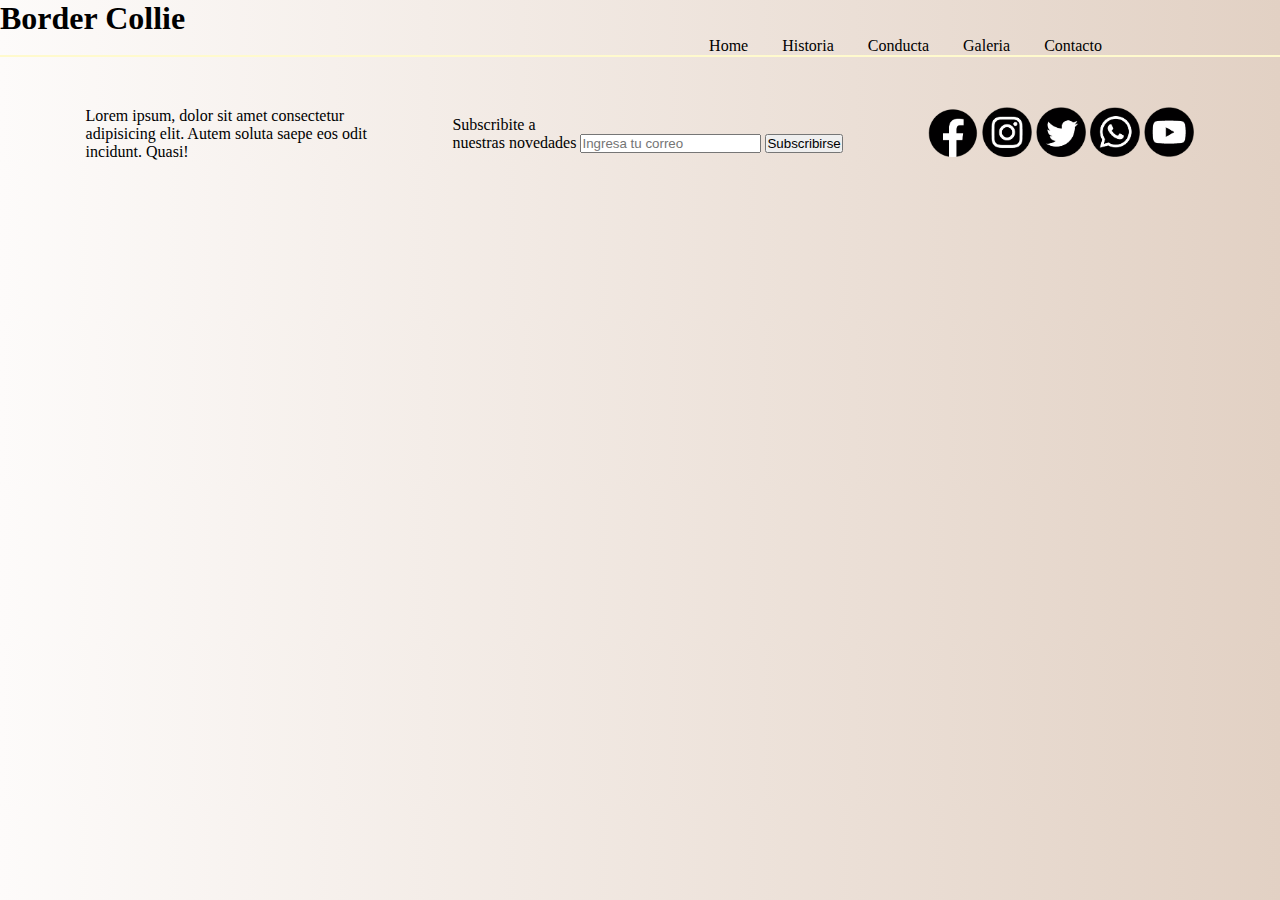
==== views/conducta.html @ 5aad0565 "cambios_entrega1" ====
<!DOCTYPE html>
<html lang="en">
<head>
    <meta charset="UTF-8">
    <meta http-equiv="X-UA-Compatible" content="IE=edge">
    <meta name="viewport" content="width=device-width, initial-scale=1.0">
    <title>Borders Collie</title>
    <link rel="stylesheet" href="/css/estilo.css">
    <link rel="shortcut icon" href="" type="image/x-icon">
</head>
    <!-- Titulo de la pagina -->
    <header class="titulo__pag">
        <h1>Border Collie</h1>
    </header>
<body>
    <header class="navegacion">
        <!-- imagen a la izquierda -->
        <img class="navegacion__img" src="" alt="">
        <!-- menú de navegacion -->
        <nav class="navegacion__botones">
            <ul>
                <a href="/index.html">
                    <li>Home</li>
                </a>
                <a href="./views/historia.html">
                    <li>Historia</li>
                </a>
                <a href="./views/conducta.html">
                    <li>Conducta</li>
                </a>
                <a href="./views/galeria.html">
                    <li>Galeria</li>
                </a>
                <a href="./views/contacto.html">
                    <li>Contacto</li>
                </a>
            </ul>
        </nav>
    </header>
    <!-- Footer -->
    <footer class="footer">
        <div class="footer__info">
            <p>Lorem ipsum, dolor sit amet consectetur <br> adipisicing elit. Autem soluta saepe eos odit <br> incidunt. Quasi!</p>
        </div>
        <!-- Subscripcion a newslatter -->
        <form class="footer__news" action="newslater.php" method="get">
            <label for="newslatter">Subscribite a <br> nuestras novedades</label>
            <input type="email" name="newslatter" placeholder="Ingresa tu correo" required >
            <input type="submit" value="Subscribirse">
        </form>
        <!-- Iconos a rrss -->
        <div class="footer__rrss">
            <a href="https://www.facebook.com/"><img src="/assets/icons/FACE.png" alt="logo de facebook"></a>
            <a href="https://www.instagram.com/"><img src="/assets/icons/INSTA.png" alt="logo de instagram"></a>
            <a href="https://twitter.com/?lang=es"><img src="/assets/icons/TWITER.png" alt="logo de twiter"></a>
            <a href="https://web.whatsapp.com/"><img src="/assets/icons/WHATS.png" alt="logo de whatsapp"></a>
            <a href="https://www.youtube.com/"><img src="/assets/icons/YT.png" alt="logo de you tube"></a>
        </div>
    </footer>
</body>
</html>
---- css/estilo.css ----
/* color para fondo imagen #dbdbdb */
*{
    margin: 0;
    padding: 0;
}
body{
    background: #fdfbfa; background: -moz-linear-gradient(to right,  #fdfbfa 0%,#e2d1c4 100%); background: -webkit-linear-gradient(to right,  #fdfbfa 0%,#e2d1c4 100%); background: linear-gradient(to right,  #fdfbfa 0%,#e2d1c4 100%);
}
.contenedor{
    display: grid;
    grid-template-areas: 
    "navegacion"
    "frase"
    "tarjetas"
    "footer";
    /* grid-template-rows: 25% 100px % 25%;
    grid-row-gap: 10px;
    grid-template-columns: 100%;
    height: 100vh;
    width: 100vw;    */
}
.navegacion{
    display: flex;
    align-items: center;
    justify-content: space-around;
    justify-items: center;
    border-bottom: lemonchiffon solid 2px;
}
/* .navegacion__img img{
    width: 30%;
} */
.navegacion__botones{
    height: 30%;
    
}
.navegacion__img{
    width: 16%;
}
.navegacion__titulo{
    height: 70%;
}
.navegacion__botones a{
    text-decoration: none;  
}
.navegacion__botones li{
    list-style: none;
    display: inline;
    color: black;
    /* font-family: 'Pacifico'; */
    margin: 15px;    
}
.navegacion h1{
    font-size: 60px;
    font-family: 'Pacifico', cursive;
}
.frase{
    display: flex;
    flex-direction: column;
    align-items: center;
    justify-content:space-evenly;
    text-align: right;
    margin-top: 50px;
}
.frase h2{
    font-family: 'Pacifico', cursive;
    font-size: 30px;
}
.frase h5{
    font-family: 'Estonia', cursive;
    font-size: 30px;
}

.tarjetas{
	width: 1100px;
	margin: 50px auto;
	display: flex;
	justify-content: center;
}

.tarjetas__tarjeta{
	margin: 10px;
	perspective: 800;
}

.tarjeta{
	width: 300px;
	height: 350px;
	background: #c49572;
	position: relative;
	transform-style: preserve-3d;
	transition: .7s ease;
	box-shadow: 0px 10px 15px -5px rgba(0,0,0,0.65);

}

.tarjeta__adelante, .tarjeta__atras{
	width: 100%;
	height: 100%;
	position: absolute;
	top: 0;
	left: 0;
	backface-visibility: hidden;
}

.tarjeta__adelante{
	width: 100%;
}

.tarjeta__atras{
	transform: rotateY(180deg);
	padding: 10px;
	display: flex;
	justify-content: center;
	align-items: center;
    font-size: 18px;
	text-align: center;
	color: rgb(0, 0, 0);
	/* font-family: "open sans"; */
}

.tarjetas__tarjeta:hover .tarjeta{
	-webkit-transform: rotateY(180deg);
	transform: rotateY(180deg);
}

.tarjeta1{
	background-image: url(../assets/images/historiaIndex.png);
	background-size: cover;
}

.tarjeta2{
	background-image: url(../assets/images/conductaIndex.png);
	background-size: cover;
}

.tarjeta3{
	background-image:url(../assets/images/galeriaIndex.png);
	background-size: cover;
}

.footer{
    display: flex;
    align-items: center;
    justify-content: space-evenly;
    margin-top: 50px;

}

.footer__rrss img{
    width: 50px;
}
/* Smartphones (portrait and landscape) ----------- */
@media only screen
and (min-device-width : 320px) and (max-device-width : 480px) {
    .navegacion{
        display: flex;
        flex-direction: column;
        align-items: center;
        justify-content: space-around;
        justify-items: center;
        border-bottom: lemonchiffon solid 2px;
    }
    .navegacion__botones{
    height: 30%;
    width: 100%;  
    }
.navegacion__img{
    width: 16%;
    }
.navegacion__titulo{
    height: 70%;
    }
.navegacion__botones li{
    list-style: none;
    display: inline;
    color: black;
    /* font-family: 'Pacifico'; */
    margin: 5px;    
    }
    .tarjetas{
        width: 1100px;
        margin: 50px;
        display: flex;
        flex-direction: column;
        justify-content: center;
    }
    .footer{
        display: flex;
        align-items: center;
        flex-direction: column;
        justify-content: space-evenly;
        margin-top: 50px;
    }
    .frase{
        display: flex;
        flex-direction: column;
        align-items: center;
        justify-content:space-evenly;
        text-align: center;
        margin-top: 50px;
    }
    .historia__1{
        display: flex;
        flex-direction: column;
        align-items:center;
        justify-content: space-around;
        
    }
    .historia__2{
        display: flex;
        flex-direction: column;
        align-items: center;
        justify-content: space-around;
        margin-top: 80px;
    }
    .historia p{
        width: 100%;
        font-size: 20px;
    }
    .historia__img1{
        width: 100%;
    }
    .historia__img2{
        width: 100%;
    }
}
.historia{
    display: flex;
    flex-direction: column;
}
.titulo__historia{
    display: flex;
    align-content: center;
    justify-content: center;
    font-family: 'Pacifico', cursive;
    font-size: 30px ;
}
.historia__1{
    display: flex;
    align-items: center;
    justify-content: space-around;
}
.historia__2{
    display: flex;
    align-items: center;
    justify-content: space-around;
    margin-top: 80px;
}
.historia p{
    width: 50%;
    font-size: 20px;
    
}
.historia__img1{
    width: 500px;
}
.historia__img2{
    width: 380px;
}
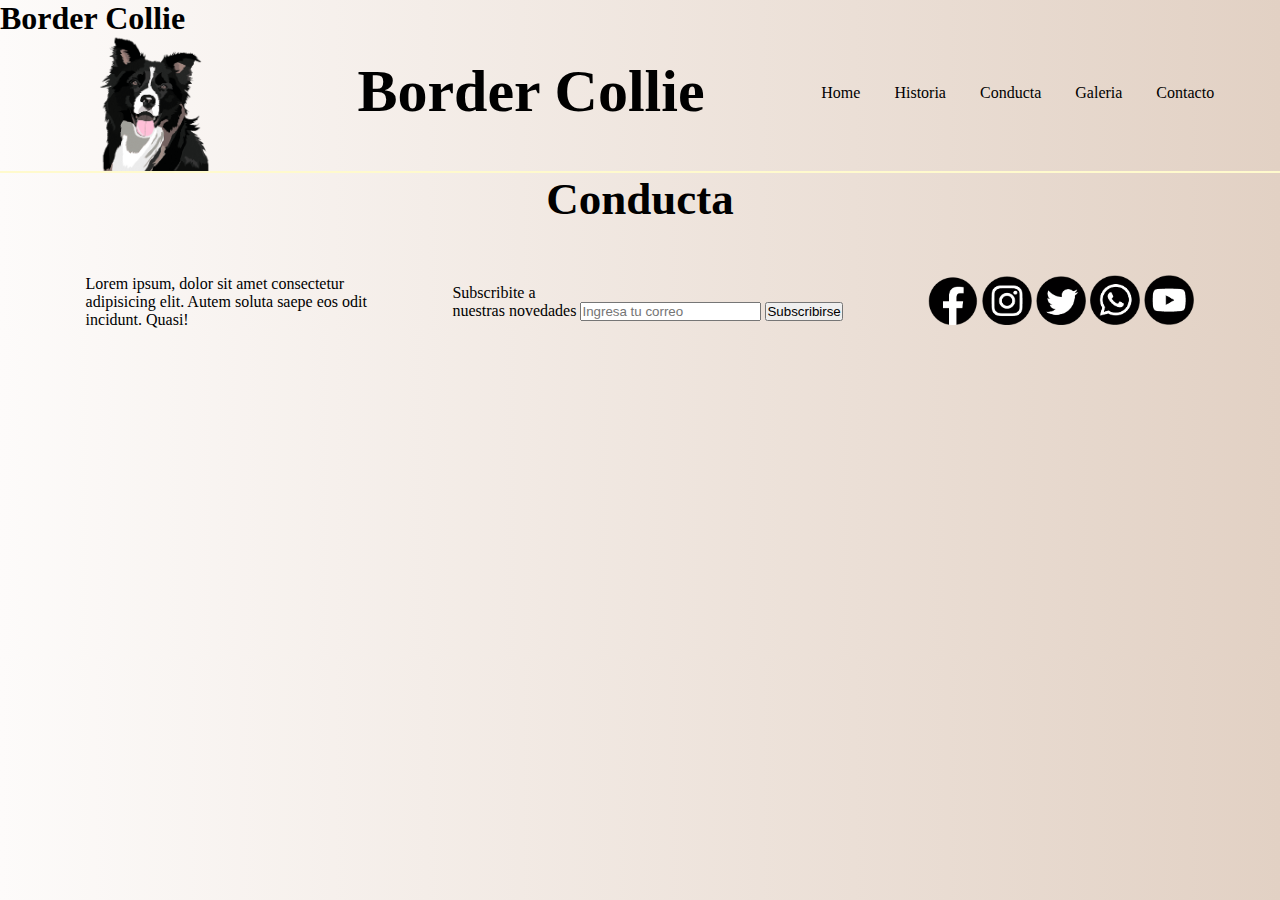
==== commit 61f74f78: "estilos y link" ====
--- a/views/conducta.html
+++ b/views/conducta.html
@@ -5,38 +5,50 @@
     <meta http-equiv="X-UA-Compatible" content="IE=edge">
     <meta name="viewport" content="width=device-width, initial-scale=1.0">
     <title>Borders Collie</title>
-    <link rel="stylesheet" href="/css/estilo.css">
+    <link rel="stylesheet" href="../css/estilo.css">
     <link rel="shortcut icon" href="" type="image/x-icon">
 </head>
     <!-- Titulo de la pagina -->
     <header class="titulo__pag">
         <h1>Border Collie</h1>
     </header>
-<body>
-    <header class="navegacion">
-        <!-- imagen a la izquierda -->
-        <img class="navegacion__img" src="" alt="">
-        <!-- menú de navegacion -->
-        <nav class="navegacion__botones">
-            <ul>
-                <a href="/index.html">
-                    <li>Home</li>
-                </a>
-                <a href="./views/historia.html">
-                    <li>Historia</li>
-                </a>
-                <a href="./views/conducta.html">
-                    <li>Conducta</li>
-                </a>
-                <a href="./views/galeria.html">
-                    <li>Galeria</li>
-                </a>
-                <a href="./views/contacto.html">
-                    <li>Contacto</li>
-                </a>
-            </ul>
-        </nav>
-    </header>
+    <body>
+        <div class="contenedor">
+            <header class="navegacion">
+                <img class="navegacion__img" src="../assets/images/logoBarra.svg" alt="logo cara de perro">
+                <h1 class="navegacion__titulo">Border Collie</h1>
+                <!-- menú de navegacion -->
+                <div class="navegacion__botones">
+                    <nav>
+                        <ul>
+                            <a href="../index.html">
+                                <li>Home</li>
+                            </a>
+                            <a href="historia.html">
+                                <li>Historia</li>
+                            </a>
+                            <a href="conducta.html">
+                                <li>Conducta</li>
+                            </a>
+                            <a href="galeria.html">
+                                <li>Galeria</li>
+                            </a>
+                            <a href="contacto.html">
+                                <li>Contacto</li>
+                            </a>
+                        </ul>
+                    </nav>
+                </div>
+                <!-- imagen a la izquierda -->
+                <!-- <div class="navegacion__img">
+                    <img src="/assets/images/border-collie-perfil.jpg" alt="">
+                </div> -->
+            </header>
+            <div class="titulo__historia">
+                <h2>Conducta</h2>
+            </div>
+
+        </div>
     <!-- Footer -->
     <footer class="footer">
         <div class="footer__info">
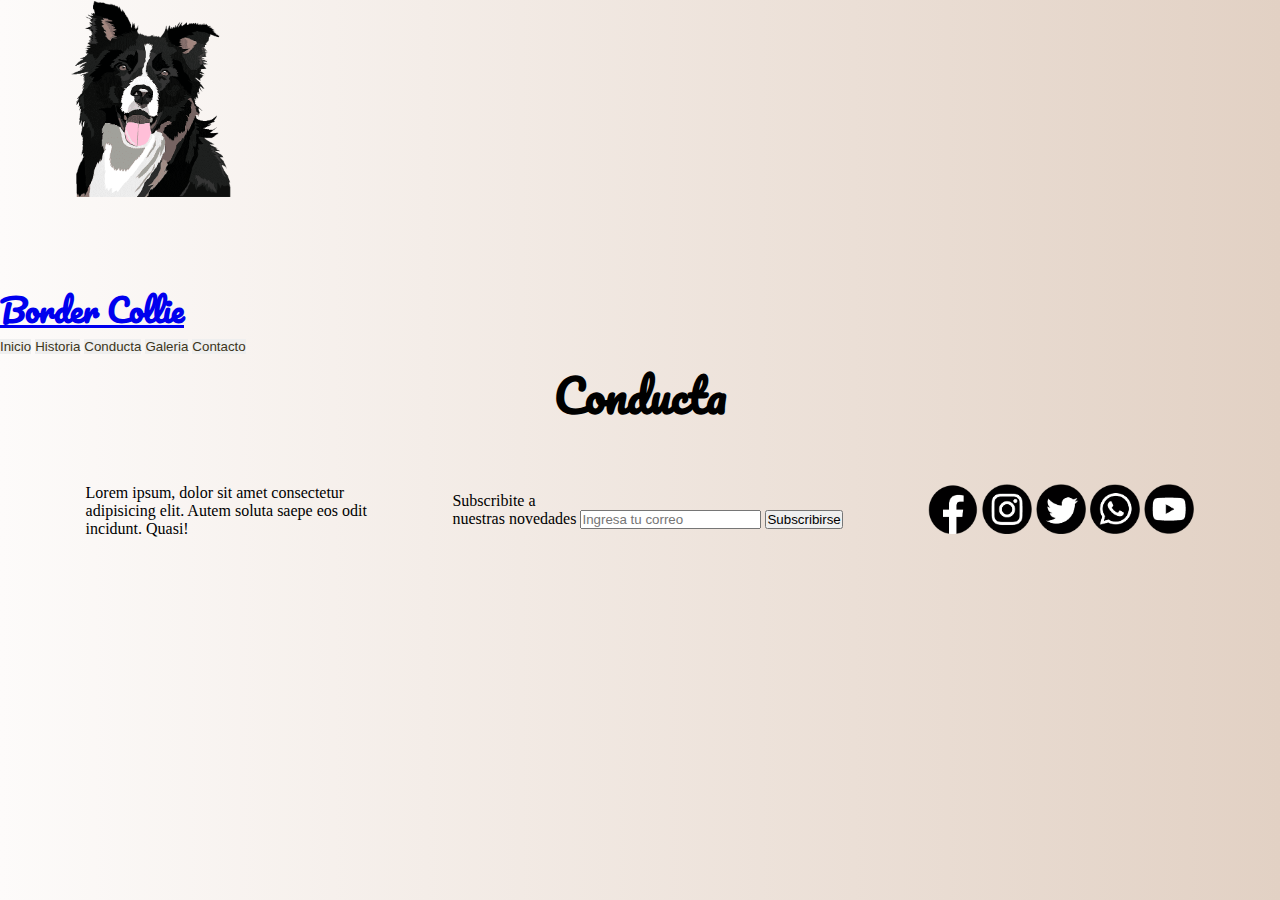
==== commit 1759a720: "links e imagenes" ====
--- a/views/conducta.html
+++ b/views/conducta.html
@@ -1,49 +1,40 @@
 <!DOCTYPE html>
 <html lang="en">
-<head>
-    <meta charset="UTF-8">
-    <meta http-equiv="X-UA-Compatible" content="IE=edge">
-    <meta name="viewport" content="width=device-width, initial-scale=1.0">
-    <title>Borders Collie</title>
-    <link rel="stylesheet" href="../css/estilo.css">
-    <link rel="shortcut icon" href="" type="image/x-icon">
-</head>
-    <!-- Titulo de la pagina -->
-    <header class="titulo__pag">
-        <h1>Border Collie</h1>
-    </header>
+    <head>
+        <meta charset="UTF-8">
+        <meta http-equiv="X-UA-Compatible" content="IE=edge">
+        <meta name="viewport" content="width=device-width, initial-scale=1.0">
+        <link rel="preconnect" href="https://fonts.googleapis.com">
+        <link rel="preconnect" href="https://fonts.gstatic.com" crossorigin>
+        <link href="https://fonts.googleapis.com/css2?family=Pacifico&display=swap" rel="stylesheet"> 
+        <title>Borders Collie</title>
+        <link rel="stylesheet" href="../css/estilo.css">
+        <link rel="shortcut icon" href="" type="image/x-icon">
+        <link rel="preconnect" href="https://fonts.googleapis.com">
+        <link rel="preconnect" href="https://fonts.gstatic.com" crossorigin>
+        <link href="https://fonts.googleapis.com/css2?family=Comforter&family=Pacifico&display=swap" rel="stylesheet">
+        <link rel="preconnect" href="https://fonts.googleapis.com">
+        <link rel="preconnect" href="https://fonts.gstatic.com" crossorigin>
+        <link href="https://fonts.googleapis.com/css2?family=Estonia&display=swap" rel="stylesheet">
+        <link href="https://cdn.jsdelivr.net/npm/bootstrap@5.1.3/dist/css/bootstrap.min.css" rel="stylesheet" integrity="sha384-1BmE4kWBq78iYhFldvKuhfTAU6auU8tT94WrHftjDbrCEXSU1oBoqyl2QvZ6jIW3" crossorigin="anonymous">
+    </head>
     <body>
         <div class="contenedor">
-            <header class="navegacion">
-                <img class="navegacion__img" src="../assets/images/logoBarra.svg" alt="logo cara de perro">
-                <h1 class="navegacion__titulo">Border Collie</h1>
-                <!-- menú de navegacion -->
-                <div class="navegacion__botones">
-                    <nav>
-                        <ul>
-                            <a href="../index.html">
-                                <li>Home</li>
+                <header>
+                    <nav class="navbar navbar-light bg-light">
+                        <div class="container-fluid">
+                            <a class="navbar-brand nav" href="../index.html">
+                            <img src="../assets/images/logoBarra.svg" alt="" width="300" height="" class="d-inline-block align-text-top">
+                            <h1 class="navegacion-titulo">Border Collie</h1>
                             </a>
-                            <a href="historia.html">
-                                <li>Historia</li>
-                            </a>
-                            <a href="conducta.html">
-                                <li>Conducta</li>
-                            </a>
-                            <a href="galeria.html">
-                                <li>Galeria</li>
-                            </a>
-                            <a href="contacto.html">
-                                <li>Contacto</li>
-                            </a>
-                        </ul>
+                            <a href="../index.html"><button type="button" class="btn btn-outline-warning">Inicio</button></a>
+                            <a href="../views/historia.html"><button type="button" class="btn btn-outline-warning">Historia</button></a>
+                            <a href="../views/conducta.html"><button type="button" class="btn btn-outline-warning">Conducta</button></a>
+                            <a href="../views/galeria.html"><button type="button" class="btn btn-outline-warning">Galeria</button></a>
+                            <a href="../views/contacto.html"><button type="button" class="btn btn-outline-warning">Contacto</button></a>
+                        </div>
                     </nav>
-                </div>
-                <!-- imagen a la izquierda -->
-                <!-- <div class="navegacion__img">
-                    <img src="/assets/images/border-collie-perfil.jpg" alt="">
-                </div> -->
-            </header>
+                </header>
             <div class="titulo__historia">
                 <h2>Conducta</h2>
             </div>
--- a/css/estilo.css
+++ b/css/estilo.css
@@ -258,4 +258,63 @@
 }
 .historia__img2{
     width: 380px;
+}
+.galeria{
+    padding-bottom: 3em;
+    padding-top: 1em;
+    display: grid;
+    grid-template-columns: repeat(4, 1fr);
+    grid-auto-rows: 160px;
+    grid-template-areas: 
+    "img1 img1 img2 img3"
+    "img1 img1 img4 img4"
+    "img1 img1 img4 img4"
+    "img5 img5 img6 img7"
+    "img5 img5 img8 img8"
+    "img5 img5 img8 img8";
+    gap: .8em;
+}
+.galeria__imagen{
+    width: 100%;
+    height: 100%;
+    border-radius: 30px;
+    cursor: pointer;
+}
+.galeria__imagen:hover{
+    transform: scale(1.15);
+}
+.galeria__img1{
+    grid-area: img1;
+}
+.galeria__img2{
+    grid-area: img2;
+}
+.galeria__img3{
+    grid-area: img3;
+}
+.galeria__img4{
+    grid-area: img4;
+}
+.galeria__img5{
+    grid-area: img5;
+}
+.galeria__img6{
+    grid-area: img6;
+}
+.galeria__img7{
+    grid-area: img7;
+}
+.galeria__img8{
+    grid-area: img8;
+}
+.navegacion-titulo{
+    margin-top: 5rem;
+    font-family: 'Pacifico', cursive;
+}
+.container-fluid{
+    justify-content: space-around;
+}
+.btn-outline-warning {
+    color: #3c3520;
+    border: none;
 }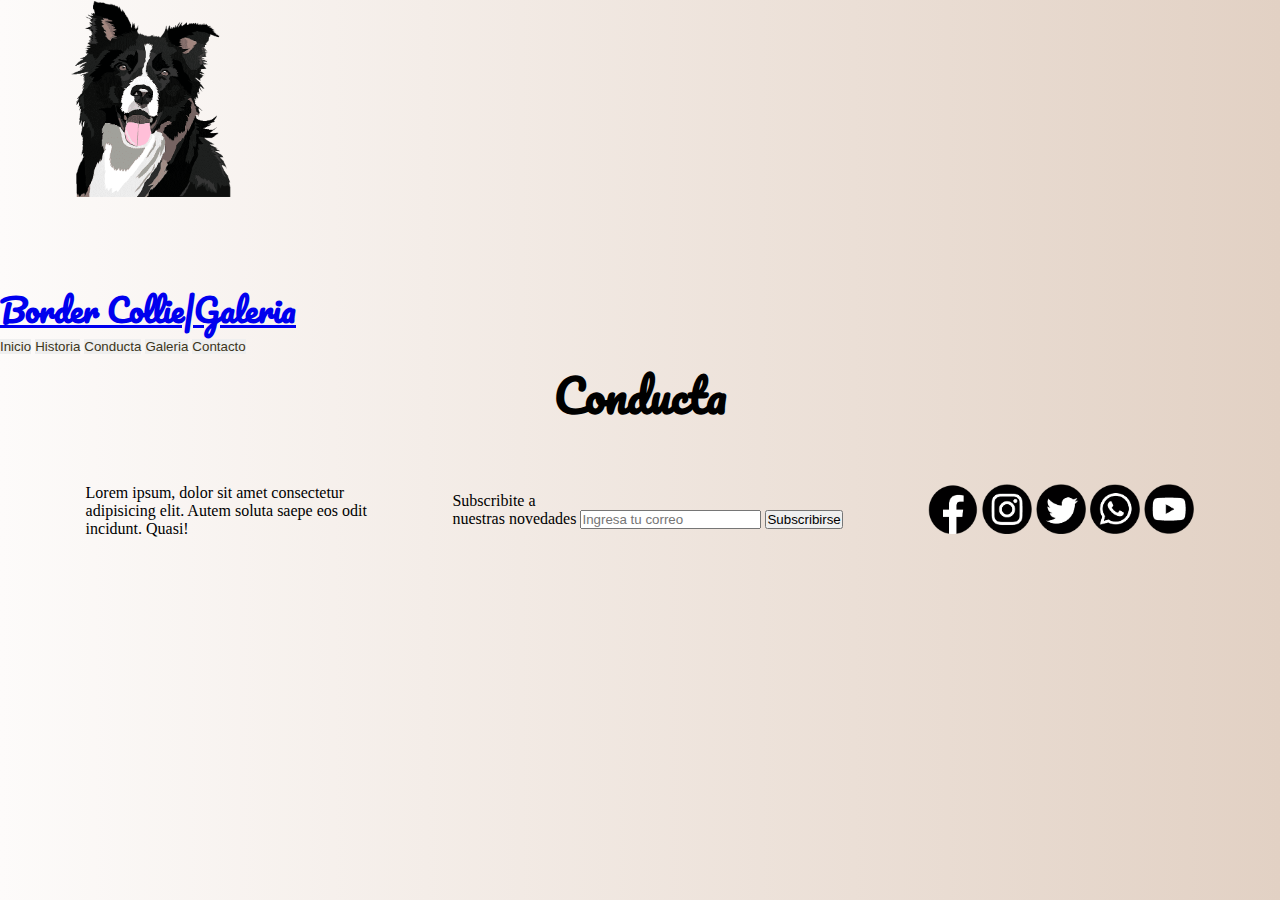
==== commit b178180c: "links de paginas" ====
--- a/views/conducta.html
+++ b/views/conducta.html
@@ -25,13 +25,13 @@
                         <div class="container-fluid">
                             <a class="navbar-brand nav" href="../index.html">
                             <img src="../assets/images/logoBarra.svg" alt="" width="300" height="" class="d-inline-block align-text-top">
-                            <h1 class="navegacion-titulo">Border Collie</h1>
+                            <h1 class="navegacion-titulo">Border Collie|Galeria</h1>
                             </a>
-                            <a href="../index.html"><button type="button" class="btn btn-outline-warning">Inicio</button></a>
-                            <a href="../views/historia.html"><button type="button" class="btn btn-outline-warning">Historia</button></a>
-                            <a href="../views/conducta.html"><button type="button" class="btn btn-outline-warning">Conducta</button></a>
-                            <a href="../views/galeria.html"><button type="button" class="btn btn-outline-warning">Galeria</button></a>
-                            <a href="../views/contacto.html"><button type="button" class="btn btn-outline-warning">Contacto</button></a>
+                            <a href="./index.html"><button type="button" class="btn btn-outline-warning">Inicio</button></a>
+                            <a href="./historia.html"><button type="button" class="btn btn-outline-warning">Historia</button></a>
+                            <a href="./conducta.html"><button type="button" class="btn btn-outline-warning">Conducta</button></a>
+                            <a href="./galeria.html"><button type="button" class="btn btn-outline-warning">Galeria</button></a>
+                            <a href="./contacto.html"><button type="button" class="btn btn-outline-warning">Contacto</button></a>
                         </div>
                     </nav>
                 </header>
@@ -53,12 +53,13 @@
         </form>
         <!-- Iconos a rrss -->
         <div class="footer__rrss">
-            <a href="https://www.facebook.com/"><img src="/assets/icons/FACE.png" alt="logo de facebook"></a>
-            <a href="https://www.instagram.com/"><img src="/assets/icons/INSTA.png" alt="logo de instagram"></a>
-            <a href="https://twitter.com/?lang=es"><img src="/assets/icons/TWITER.png" alt="logo de twiter"></a>
-            <a href="https://web.whatsapp.com/"><img src="/assets/icons/WHATS.png" alt="logo de whatsapp"></a>
-            <a href="https://www.youtube.com/"><img src="/assets/icons/YT.png" alt="logo de you tube"></a>
+            <a href="https://www.facebook.com/"><img src="../assets/icons/FACE.png" alt="logo de facebook"></a>
+            <a href="https://www.instagram.com/"><img src="../assets/icons/INSTA.png" alt="logo de instagram"></a>
+            <a href="https://twitter.com/?lang=es"><img src="../assets/icons/TWITER.png" alt="logo de twiter"></a>
+            <a href="https://web.whatsapp.com/"><img src="../assets/icons/WHATS.png" alt="logo de whatsapp"></a>
+            <a href="https://www.youtube.com/"><img src="../assets/icons/YT.png" alt="logo de you tube"></a>
         </div>
     </footer>
+    <script src="https://cdn.jsdelivr.net/npm/bootstrap@5.1.3/dist/js/bootstrap.bundle.min.js" integrity="sha384-ka7Sk0Gln4gmtz2MlQnikT1wXgYsOg+OMhuP+IlRH9sENBO0LRn5q+8nbTov4+1p" crossorigin="anonymous"></script>
 </body>
 </html>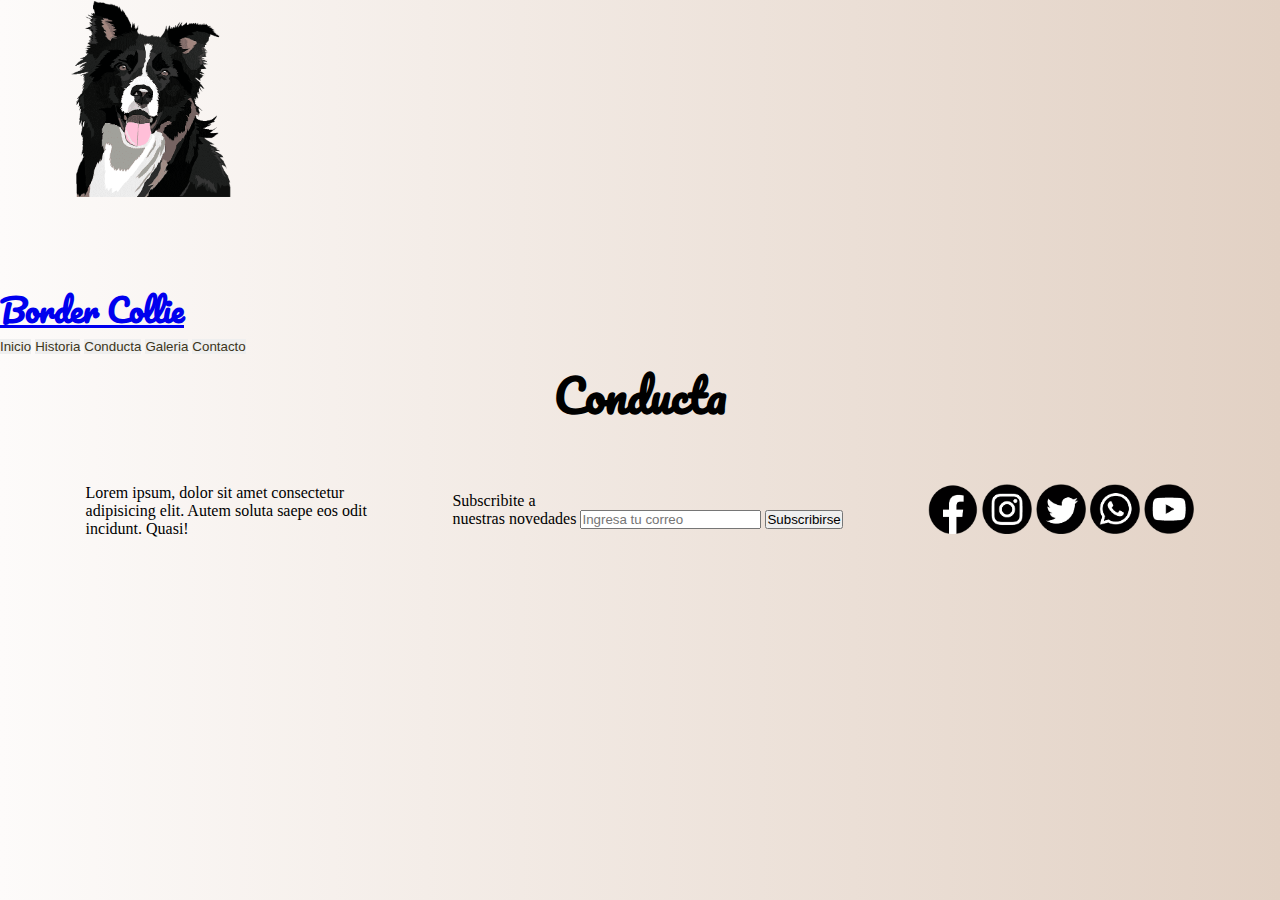
==== commit f4c88f8f: "linkIndex" ====
--- a/views/conducta.html
+++ b/views/conducta.html
@@ -7,7 +7,7 @@
         <link rel="preconnect" href="https://fonts.googleapis.com">
         <link rel="preconnect" href="https://fonts.gstatic.com" crossorigin>
         <link href="https://fonts.googleapis.com/css2?family=Pacifico&display=swap" rel="stylesheet"> 
-        <title>Borders Collie</title>
+        <title>Borders Collie|Conducta</title>
         <link rel="stylesheet" href="../css/estilo.css">
         <link rel="shortcut icon" href="" type="image/x-icon">
         <link rel="preconnect" href="https://fonts.googleapis.com">
@@ -25,9 +25,9 @@
                         <div class="container-fluid">
                             <a class="navbar-brand nav" href="../index.html">
                             <img src="../assets/images/logoBarra.svg" alt="" width="300" height="" class="d-inline-block align-text-top">
-                            <h1 class="navegacion-titulo">Border Collie|Galeria</h1>
+                            <h1 class="navegacion-titulo">Border Collie</h1>
                             </a>
-                            <a href="./index.html"><button type="button" class="btn btn-outline-warning">Inicio</button></a>
+                            <a href="../index.html"><button type="button" class="btn btn-outline-warning">Inicio</button></a>
                             <a href="./historia.html"><button type="button" class="btn btn-outline-warning">Historia</button></a>
                             <a href="./conducta.html"><button type="button" class="btn btn-outline-warning">Conducta</button></a>
                             <a href="./galeria.html"><button type="button" class="btn btn-outline-warning">Galeria</button></a>
